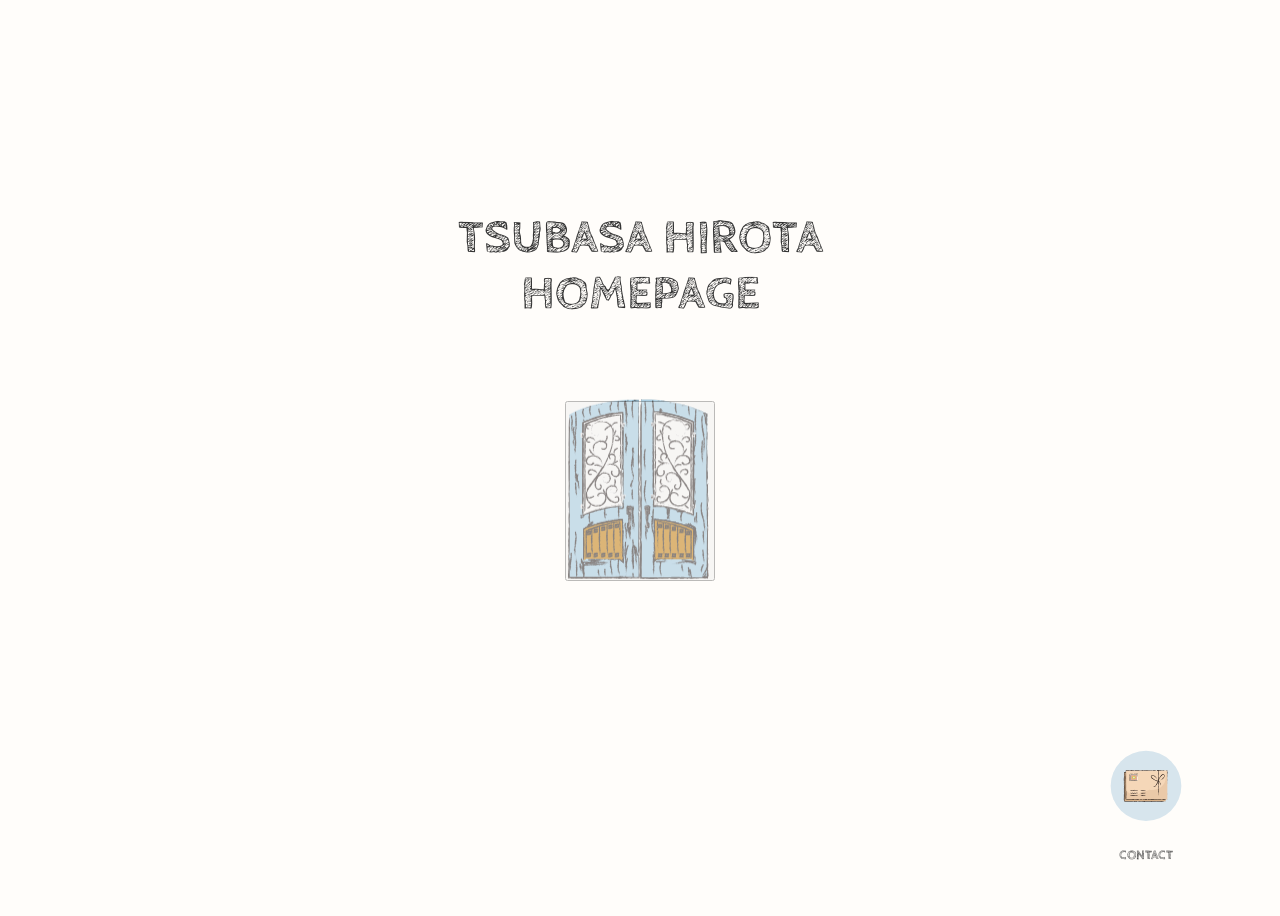
==== index.html @ 7752c12a "Add files via upload" ====
<!DOCTYPE html>
<html lang="ja">
<head>
    <meta charset="UTF-8">
    <meta name="viewport" content="width=device-width, initial-scale=1.0">
    <!-- サブタイトル -->
    <title>制作実習</title>
    <!-- リセットscc・フォントの読み込み -->
    <link rel="stylesheet" href="https://unpkg.com/ress/dist/ress.min.css">
    <link rel="preconnect" href="https://fonts.googleapis.com">
    <link rel="preconnect" href="https://fonts.gstatic.com" crossorigin>
    <link href="https://fonts.googleapis.com/css2?family=Cabin+Sketch:wght@400;700&family=M+PLUS+Rounded+1c:wght@700&display=swap" rel="stylesheet">
    <link href="https://fonts.googleapis.com/css2?family=Cabin+Sketch:wght@400;700&family=M+PLUS+Rounded+1c:wght@700&family=Slackside+One&display=swap" rel="stylesheet">
    <!-- 自作CSS・JavaScriptの読み込み -->
    <link rel="stylesheet" href="css/style.css">
    <script src="js/script.js" defer></script>
    <!-- ファビコン -->
</head>
<body class="no-scroll fade-up">
    <div id="loading">
        
    </div>
    <img src="images/door.svg" alt="" class="door">
    <section class="main">
        <h1 class="title">TSUBASA HIROTA<br>HOMEPAGE</h1>
        <div class="door-area">
            <img src="images/door_left.svg" alt="" class="door-left">
            <img src="images/door_right.svg" alt="" class="door-right">
            <button class="hit"></button>
        </div>
        <div class="contact">
            <a href="contact.html"><img src="images/letter_icn.svg" alt="" class="contact-icon"></a>
            <h5 class="contact-text">CONTACT</h5>
        </div>
    </section>

</body>
</html>
---- css/style.css ----
@charset 'UTF-8';

/* よく使う色を変数で定義 */
:root {
  --light-grey: #fffdfa;
  --black: #333333;
  --font : "cabin Sketch", "M PLUS Rounded 1c", sans-serif;
  --gray : #efefef;
}


/*最初のページだけスクロールをできなくする*/
.no-scroll {
  overflow: hidden;
}

body {
  color: var(--black);
  background-color: var(--light-grey);
  text-align: center;  /*テキストを中央に揃える*/
  position: relative;
  height: 100vh;
}

.main {
  height: 100vh;  /*要素の範囲の高さをパーセントで決める。*/
  display: flex;  /*親の要素の中で縦横のレイアウトを開けれる*/
  flex-direction: column;  /*子の要素が縦につながる*/
  justify-content: center;  /*縦方向の中央に揃える*/
  align-items: center;  /*横方向の中央に揃える*/
  position: relative;  /*要素を置いたまま基準を少しずらせる*/
}

.title {
  font-family: var(--font);
  font-size: 3rem;
  transform: translateY(-12rem); /* 中央より上にずらす */
  z-index: 3;
}
.home {
  font-family: var(--font);
  font-size: 3rem;
  position: fixed;
  left: 50%;
  top: 350px;
  transform: translate(-50%, -50%);
  z-index: 3;
}

/*menu----------------------------------------------------*/
#menu-panel {
  position: fixed;
  top: 0;
  right: 0;
  z-index: 4;
  height: max(32vw, 25rem);
  width: 100vw;
  background-color: var(--gray);
  opacity: 0;
  pointer-events: none;
}
.menu-list {
  list-style: none;
  padding: 0;
  margin: 0;

  display: grid;
  grid-template-columns: repeat(auto-fit, minmax(120px, 1fr));
  gap: 0.5rem;
  grid-auto-rows: auto;

  height: auto;
  align-items: start;
  justify-items: center;
}

.menu-list img {
  display: block;
  width: 170px;
  height: 170px;
}

.menu-list li {
  padding: 0;
  margin: 0;
}

/*ドア----------------------------------------------------*/
.door-area {
  position: relative;
  margin: 0 auto;
  perspective: 2000px;
  transform-style: preserve-3d;
  background-color: blue;
}

.door {
  width: 400px;
  position: absolute;
  top: 50%;
  left: 50%;
  transform: translate(-50%, -50%);
}

.door-left {
  width: 72px;
  position: absolute;
  top: 50%;
  transform: translate(-100%, -86%);
  transition: transform 2.5s ease-in-out;
  transform-origin: left center;
}

.door-right {
  width: 69px;
  position: absolute;
  top: 50%;
  left: 50%;
  transform: translate(0, -86%) rotateY(0deg);
  transition: transform 2.5s ease-in-out;
  transform-origin: right center;
}

.door-area.open-right .door-right {
  transform: translate(0, -86%) rotateY(-60deg);
}

.door-area.open-left .door-left {
  transform: translate(-100%, -86%) rotateY(40deg);
}

.hit {
  position: absolute;
  top: 50%;
  width: 150px;
  left: 50%;
  transform: translate(-50%, -85%);
  height: 180px;
  z-index: 11;
  opacity: 0.5;
}

/*コンタクト----------------------------------------------------*/
.contact {
  position: absolute;
  top: 90%;
  left: 90%;
  transform: translate(-50%, -50%);
}

.contact-icon {
  width: 85px;
  position: absolute;
  top: -2rem;
  left: 0;
  transform: translate(-50%, -50%);
  z-index: 2;
}

.contact-text {
  font-family: var(--font);
  position: absolute;
  top: 15px;
  left: 0;
  transform: translate(-50%, -50%);
  z-index: 1;
}

.contact-section {
  width: 100%;
  max-width: 500px;
  margin: 0 auto;
  padding: 4rem 1rem;
  text-align: center;
  font-family: var(--font);
}

.contact-title {
  font-size: 2.5rem;
  margin-bottom: 2rem;
  letter-spacing: 0.1em;
}

.contact-desc {
  font-size: 1.2rem;
  margin-bottom: 2.5rem;
  line-height: 1.8;
}

.contact-box {
  display: inline-block;
  margin-top: 0.8rem;
  padding: 0.8rem 2rem;
  background-color: #ffffff;
  border: 2px solid #333;
  border-radius: 10px;
  text-decoration: none;
  color: #333;
  font-size: 1.2rem;
  transition: transform 0.25s ease, box-shadow 0.25s ease;
}

/* ホバーで少し浮く */
.contact-box:hover {
  transform: translateY(-4px);
  box-shadow: 0 6px 12px rgba(0,0,0,0.15);
}


/*メイン画像----------------------------------------------------*/
.curtain,
.mainimg {
  position: fixed;
  width: 250px;
  top: 180px;
  left: 50%;
  transform: translate(-50%, -50%);
}

.curtain {
  animation: sway 8s ease-in-out infinite;
  transform-origin: top center;
}

.tokei,
.tokei1 {
  position: fixed;
  width: 400px;
  top: 180px;
  left: 50%;
  transform: translate(-50%, -50%);
}

.tokei {
  animation: sway1 8s linear infinite;
  transform-origin: top center;
}

@keyframes sway {
  0%   { transform: translate(-50%, -50%) skewX(0deg) scaleX(1); }
  50%  { transform: translate(-50%, -50%) skewX(2deg) scaleX(1.03); }
  100% { transform: translate(-50%, -50%) skewX(0deg) scaleX(1); }
}

@keyframes sway1 {
  0%   { transform: translate(-50%, -50%) rotate(-6deg); }
  50%  { transform: translate(-50%, -50%) rotate(6deg); }
  100% { transform: translate(-50%, -50%) rotate(-6deg); }
}

.curtain { z-index: 2; }
.mainimg { z-index: 1; }
.tokei { z-index: 0;}

.profile {
  position: absolute;
  top: 55rem;
  left: 50%;
  transform: translate(-50%, -50%);
  
  width: 40rem;
  z-index: 3;
}

/*ゆっくりローディング*/
.fade-up {
  opacity: 0;
  transform: translateY(25px);
  animation: fadeUp 1s ease-out forwards;
}

.fade-up:nth-child(1) { animation-delay: 0.1s; }
.fade-up:nth-child(2) { animation-delay: 0.2s; }
.fade-up:nth-child(3) { animation-delay: 0.3s; }

@keyframes fadeUp {
  0% {
    opacity: 0;
    transform: translateY(25px);
  }
  100% {
    opacity: 1;
    transform: translateY(0);
  }
}

/*アイコン----------------------------------------------------*/
.icon {
  position: fixed;
  bottom: -1vw;
  left: 50%;
  transform: translateX(-50%);
  
  display: flex;
  gap: 2vw;
}

.icon img {
  width: 65px;
  height: auto;
  transition: transform 0.25s ease, filter 0.25s ease;
}

.icon img:hover {
  transform: translateY(-10px);
  filter: brightness(1.1);
}

.icon-door { margin-right: 10vw; }
.icon-top { margin-left: 10vw; }

.icon { z-index: 5; }

.icon-menu {
  display: none;
}

/*文字----------------------------------------------------*/
.fadein {
  position: fixed;
  top: 300px;
}

.text {
  position: relative;
  z-index: 3;
}


/*高さが500px以下になったら*/
@media (max-height: 500px) {
  .title {
    position: absolute;
    top: 200px;
  }
  .door {
    top: 275px;
  }
}

/*幅が650px以下になったら*/
@media (max-width: 650px) {
  .icon {
    display: block;
    left: 0;
    right: 0;
    bottom: 0;
    transform: none;
  }
  .icon a img {
    display: none;
  }
  .icon-top {
    display: block !important;
    position: fixed;
    bottom: 0;
    right: 0;
    transform: none;
    margin: 0;
  }
  .icon-menu {
    display: block !important;
    position: fixed;
    width: 65px;
    top: 7vw;
    left: 7vw;
    transform: translate(-50%, -50%);
  }
}
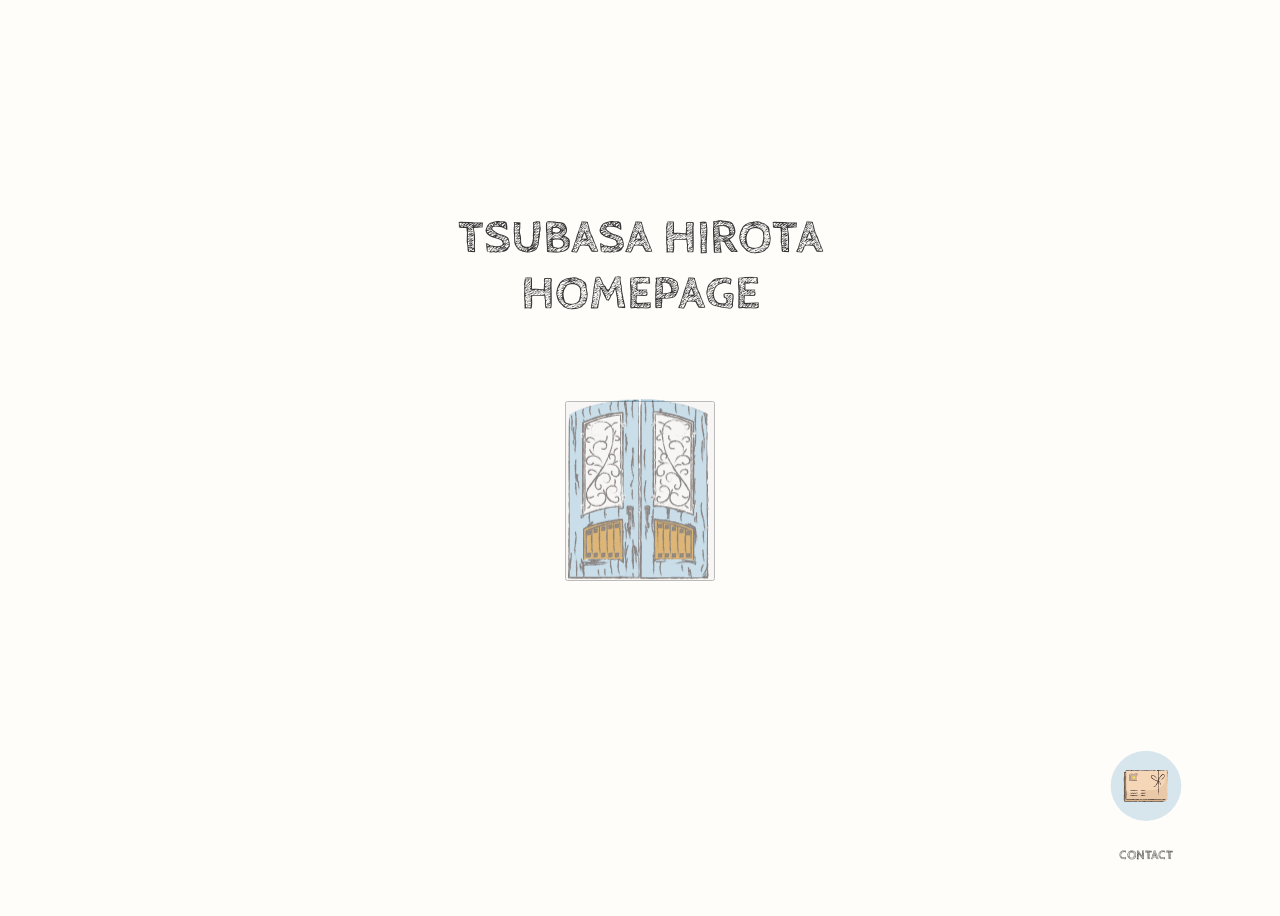
==== commit f304415f: "Add files via upload" ====
--- a/index.html
+++ b/index.html
@@ -15,6 +15,7 @@
     <link rel="stylesheet" href="css/style.css">
     <script src="js/script.js" defer></script>
     <!-- ファビコン -->
+     <link rel="icon" href="images/fabcon.svg" type="image/svg+xml">
 </head>
 <body class="no-scroll fade-up">
     <div id="loading">
--- a/css/style.css
+++ b/css/style.css
@@ -265,7 +265,6 @@
 /*ゆっくりローディング*/
 .fade-up {
   opacity: 0;
-  transform: translateY(25px);
   animation: fadeUp 1s ease-out forwards;
 }
 
@@ -276,18 +275,16 @@
 @keyframes fadeUp {
   0% {
     opacity: 0;
-    transform: translateY(25px);
   }
   100% {
     opacity: 1;
-    transform: translateY(0);
   }
 }
 
 /*アイコン----------------------------------------------------*/
 .icon {
   position: fixed;
-  bottom: -1vw;
+  bottom: 0;
   left: 50%;
   transform: translateX(-50%);
   
@@ -341,7 +338,7 @@
 /*幅が650px以下になったら*/
 @media (max-width: 650px) {
   .icon {
-    display: block;
+    display: flex;
     left: 0;
     right: 0;
     bottom: 0;
@@ -351,7 +348,7 @@
     display: none;
   }
   .icon-top {
-    display: block !important;
+    display: flex !important;
     position: fixed;
     bottom: 0;
     right: 0;
@@ -359,11 +356,12 @@
     margin: 0;
   }
   .icon-menu {
-    display: block !important;
+    display: flex !important;
     position: fixed;
     width: 65px;
     top: 7vw;
     left: 7vw;
     transform: translate(-50%, -50%);
+    z-index: 10;
   }
 }
